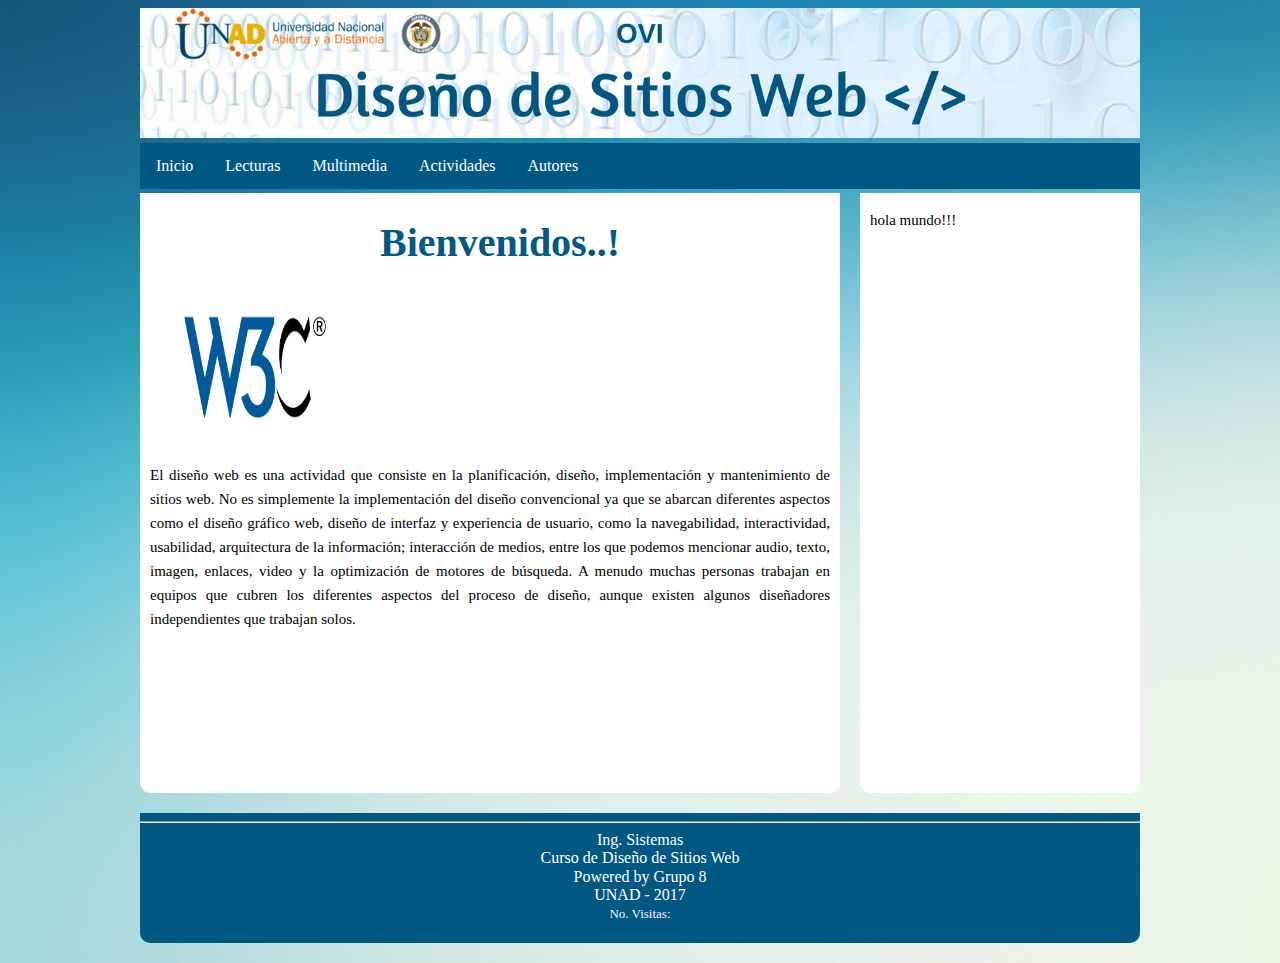
==== index.html @ 46cf5fcb "commit1" ====
<!DOCTYPE html>
<html lang="es">
<head>
    <meta charset="ISO-8859-1"/>
    <meta content="Grupo 8 - UNAD" name="author">
    <meta content="Curso de Dise�o Web - UNAD" name="description">
    <meta content="UNAD, Dise�o Web, 2017, OVI" name="keyword">
    <link rel="stylesheet" href="css/normalize.css"/>
    <link rel="stylesheet" href="css/estilo.css"/>
	<title>OVI :: Dise&ntilde;o de sitios web - UNAD</title>
</head>
<body><font face="verdana" size="3">
 <div id="contenedor">
  <header><center><img src="img/titulo.png" id="titulo"></center></header>
  <nav class="navbar">
  <div>
  <ul>
  <li><a href="#Inicio">Inicio</a></li>
    <li class="dropdown">
    <a href="javascript:void(0)" class="dropbtn">Lecturas</a>
    <div class="dropdown-content">
      <a href="#Lectura1">Lectura1</a>
      <a href="#Lectura1">Lectura2</a>
    </div>
    </li>
  <li><a href="#Multimedia">Multimedia</a></li>
  <li><a href="#Actividades">Actividades</a></li>
  <li><a href="#Autores">Autores</a></li>
  </ul>
  </div>
  </nav>
  <section>
  <article>
    <h1>Bienvenidos..!</h1>
    <figure><img src="img/imagen.png" width="150" height="150"></figure>
    <p>El dise�o web es una actividad que consiste en la planificaci�n, dise�o, implementaci�n y mantenimiento de sitios web. No es simplemente la implementaci�n del dise�o convencional ya que se abarcan diferentes aspectos como el dise�o gr�fico web, dise�o de interfaz y experiencia de usuario, como la navegabilidad, interactividad, usabilidad, arquitectura de la informaci�n; interacci�n de medios, entre los que podemos mencionar audio, texto, imagen, enlaces, video y la optimizaci�n de motores de b�squeda. A menudo muchas personas trabajan en equipos que cubren los diferentes aspectos del proceso de dise�o, aunque existen algunos dise�adores independientes que trabajan solos.
  </article>
  </section>
           <aside>
         	<p>hola mundo!!!</p>
         </aside>
  <footer>
  </font><hr><font face="verdana" size=3 color="white">
  <center>
  Ing. Sistemas <br>
  Curso de Dise&ntilde;o de Sitios Web<br>
  Powered by Grupo 8<br>
  UNAD - 2017<br>
  <div>
  <font size=2 color="whitesmoke">No. Visitas:</font>
  <script type="text/javascript" src="https://counter1.fcs.ovh/private/counter.js?c=m2adcgylb623dt7mpnbl2rrccudrds4a"></script>
  <noscript><a href="https://www.contadorvisitasgratis.com" title="gadget contador de visitas para blogger"><img src="https://counter1.fcs.ovh/private/contadorvisitasgratis.php?c=m2adcgylb623dt7mpnbl2rrccudrds4a" border="0" title="gadget contador de visitas para blogger" alt="gadget contador de visitas para blogger"></a></noscript>
  </div>
  </center>
  </font>
  </footer>

 </div>
</body>
<script src="js/modernizr.js"></script>
<script src="js/prefixfree.js"></script>
</html>
---- css/estilo.css ----
h1{
font-family: verdana;
color: #005883;
margin-left: 20px;
font-size: 40px;
text-align: center;
}
h2{
font-family: verdana;
color: #005883;
margin-left: 20px;
font-size: 25px;
text-align: left;
}
body{
 background-image: url(../img/fondo.jpg);
 background-repeat: no-repeat;
 background-seize: cover;
}
#contenedor{
width: 1000px;
height: auto;
margin: auto;
position: auto;
}
#titulo{
width: 1000px;
}
header{
width: 1000px;
}
nav{
width: 1000px;
height: 30px;
border-radius: 10px;
border-top-right-radius: 0;
border-top-left-radius: 0;
}
ul {
    list-style-type: none;
    margin: 0;
    padding: 0;
    overflow: hidden;
    background-color: #005883;
}

li {
    float: left;
}

li a, .dropbtn {
    display: inline-block;
    color: white;
    text-align: center;
    padding: 14px 16px;
    text-decoration: none;
}

li a:hover, .dropdown:hover .dropbtn {
    background-color: #F47920;
}

li.dropdown {
    display: inline-block;
}

.dropdown-content {
    display: none;
    position: absolute;
    background-color: #005883;
    min-width: 160px;
    box-shadow: 0px 8px 16px 0px rgba(0,0,0,0.2);
    z-index: 1;
}

.dropdown-content a {
    color: white;
    padding: 12px 16px;
    text-decoration: none;
    display: block;
    text-align: left;
}

.dropdown-content a:hover {background-color: #f47820}

.dropdown:hover .dropdown-content {
    display: block;
}
section{
width: 700px;
background: white;
height: 600px;
float: left;
margin-top: 20px;
border-radius: 10px;
border-top-right-radius: 0;
border-top-left-radius: 0;
}
aside{
width: 280px;
background: white;
height: 600px;
float: left;
margin-top: 20px;
border-radius: 10px;
border-top-right-radius: 0;
border-top-left-radius: 0;
margin-left: 20px;
}
footer{
	width: 1000px;
	height: 130px;
	background: #005883;
	float:left;
	margin-top: 20px;
	border-radius: 10px;
	border-top-right-radius: 0;
	border-top-left-radius: 0;
	margin-bottom: 20px;
}

p{
	font-size: 15px;
	font-weight: normal;
	line-height: 24px;
	text-align: justify;
	margin-left: 10px;
	margin-right: 10px;
}


iframe{
	margin-top: 40px;
}
#tab {
    position: absolute;
    width: 130px;
    height: 20px;
    top: 35px;
    left: 25px;
    cursor: pointer;
}
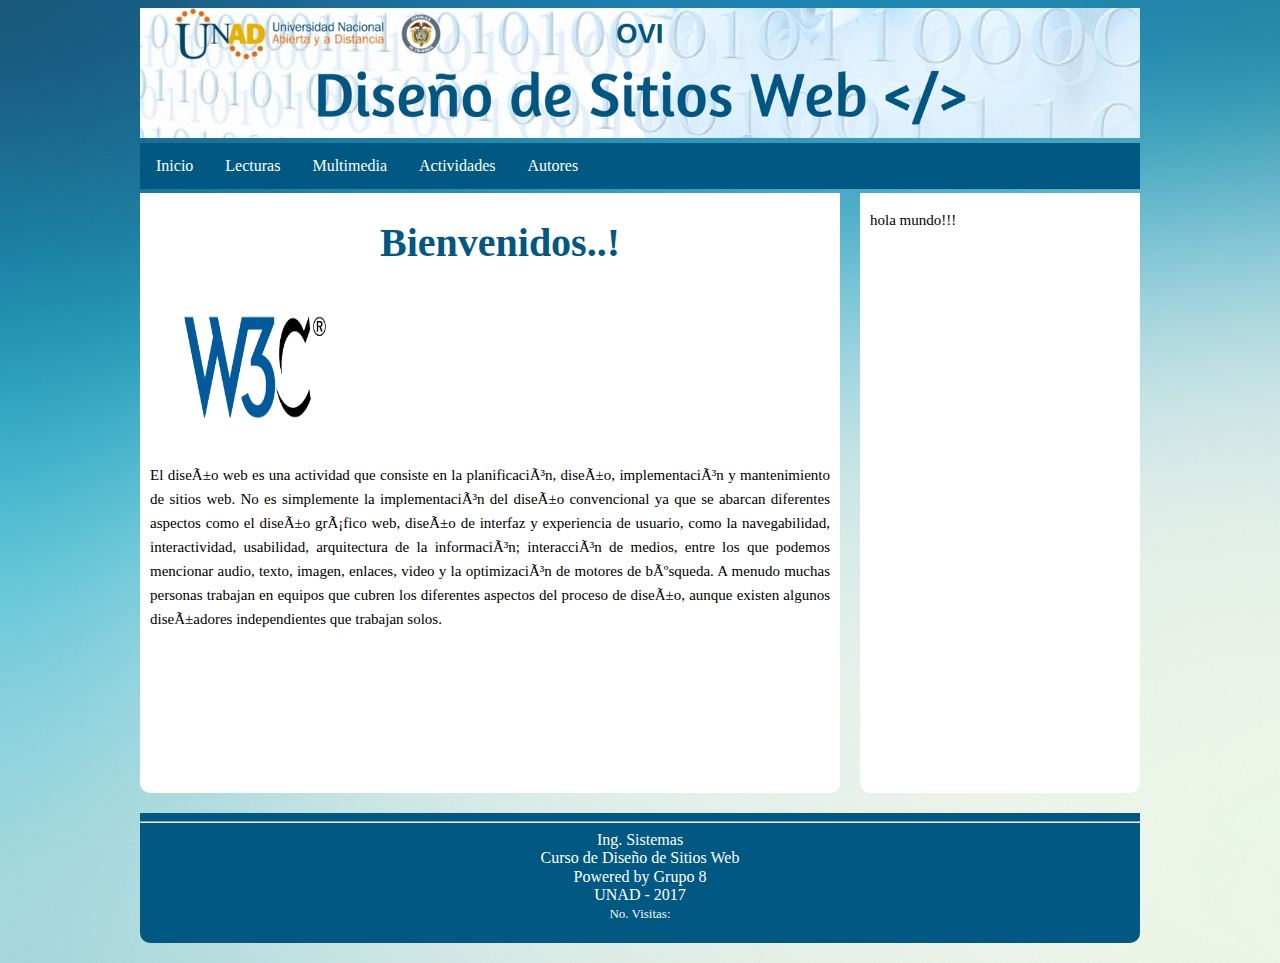
==== commit 4cb5a7b6: "Update index.html" ====
--- a/index.html
+++ b/index.html
@@ -3,8 +3,8 @@
 <head>
     <meta charset="ISO-8859-1"/>
     <meta content="Grupo 8 - UNAD" name="author">
-    <meta content="Curso de Dise�o Web - UNAD" name="description">
-    <meta content="UNAD, Dise�o Web, 2017, OVI" name="keyword">
+    <meta content="Curso de Diseño Web - UNAD" name="description">
+    <meta content="UNAD, Diseño Web, 2017, OVI" name="keyword">
     <link rel="stylesheet" href="css/normalize.css"/>
     <link rel="stylesheet" href="css/estilo.css"/>
 	<title>OVI :: Dise&ntilde;o de sitios web - UNAD</title>
@@ -33,7 +33,7 @@
   <article>
     <h1>Bienvenidos..!</h1>
     <figure><img src="img/imagen.png" width="150" height="150"></figure>
-    <p>El dise�o web es una actividad que consiste en la planificaci�n, dise�o, implementaci�n y mantenimiento de sitios web. No es simplemente la implementaci�n del dise�o convencional ya que se abarcan diferentes aspectos como el dise�o gr�fico web, dise�o de interfaz y experiencia de usuario, como la navegabilidad, interactividad, usabilidad, arquitectura de la informaci�n; interacci�n de medios, entre los que podemos mencionar audio, texto, imagen, enlaces, video y la optimizaci�n de motores de b�squeda. A menudo muchas personas trabajan en equipos que cubren los diferentes aspectos del proceso de dise�o, aunque existen algunos dise�adores independientes que trabajan solos.
+    <p>El diseño web es una actividad que consiste en la planificación, diseño, implementación y mantenimiento de sitios web. No es simplemente la implementación del diseño convencional ya que se abarcan diferentes aspectos como el diseño gráfico web, diseño de interfaz y experiencia de usuario, como la navegabilidad, interactividad, usabilidad, arquitectura de la información; interacción de medios, entre los que podemos mencionar audio, texto, imagen, enlaces, video y la optimización de motores de búsqueda. A menudo muchas personas trabajan en equipos que cubren los diferentes aspectos del proceso de diseño, aunque existen algunos diseñadores independientes que trabajan solos.
   </article>
   </section>
            <aside>
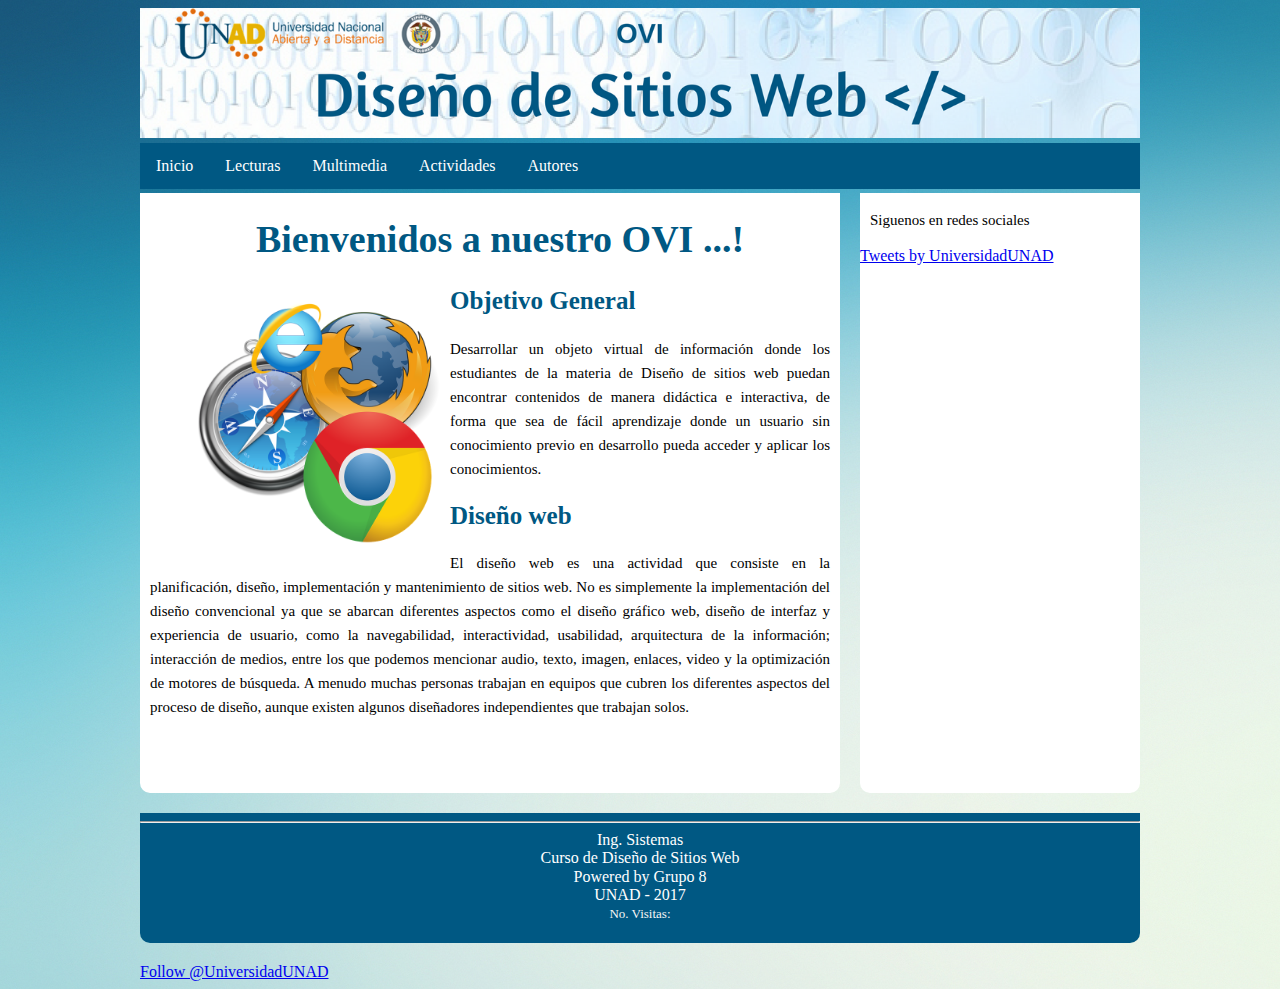
==== commit 37e891bc: "Merge pull request #1 from keon2002/master" ====
--- a/index.html
+++ b/index.html
@@ -3,8 +3,8 @@
 <head>
     <meta charset="ISO-8859-1"/>
     <meta content="Grupo 8 - UNAD" name="author">
-    <meta content="Curso de Diseño Web - UNAD" name="description">
-    <meta content="UNAD, Diseño Web, 2017, OVI" name="keyword">
+    <meta content="Curso de Dise�o Web - UNAD" name="description">
+    <meta content="UNAD, Dise�o Web, 2017, OVI" name="keyword">
     <link rel="stylesheet" href="css/normalize.css"/>
     <link rel="stylesheet" href="css/estilo.css"/>
 	<title>OVI :: Dise&ntilde;o de sitios web - UNAD</title>
@@ -15,30 +15,49 @@
   <nav class="navbar">
   <div>
   <ul>
-  <li><a href="#Inicio">Inicio</a></li>
+  <li><a href="index.html">Inicio</a></li>
     <li class="dropdown">
     <a href="javascript:void(0)" class="dropbtn">Lecturas</a>
     <div class="dropdown-content">
-      <a href="#Lectura1">Lectura1</a>
-      <a href="#Lectura1">Lectura2</a>
+      <a href="Hintro.html">Html - Intro</a>
+      <a href="Hestructura.html">Html5 - Estructura Basica</a>
+      <a href="HNavegacion.html">Html5 - Navegaci�n</a>
+      <a href="HCss3.html">Css3</a>
+      <a href="HGit.html">GitHub Pages</a>
     </div>
     </li>
-  <li><a href="#Multimedia">Multimedia</a></li>
-  <li><a href="#Actividades">Actividades</a></li>
-  <li><a href="#Autores">Autores</a></li>
+     <li class="dropdown">
+     <a href="javascript:void(0)" class="dropbtn">Multimedia</a>
+        <div class="dropdown-content">
+      <a href="VDise�o.html">Video Dise�o Web</a>
+      <a href="VHtml.html">Video Html5</a>
+    </div>
+    </li>
+
+       <li class="dropdown">
+     <a href="javascript:void(0)" class="dropbtn">Actividades</a>
+        <div class="dropdown-content">
+      <a href="Actividad1.html">Actividad 1</a>
+      <a href="Actividad2.html">Actividad 2</a>
+    </div>
+    </li>
+  <li><a href="Autores.html">Autores</a></li>
   </ul>
   </div>
   </nav>
   <section>
   <article>
-    <h1>Bienvenidos..!</h1>
-    <figure><img src="img/imagen.png" width="150" height="150"></figure>
-    <p>El diseño web es una actividad que consiste en la planificación, diseño, implementación y mantenimiento de sitios web. No es simplemente la implementación del diseño convencional ya que se abarcan diferentes aspectos como el diseño gráfico web, diseño de interfaz y experiencia de usuario, como la navegabilidad, interactividad, usabilidad, arquitectura de la información; interacción de medios, entre los que podemos mencionar audio, texto, imagen, enlaces, video y la optimización de motores de búsqueda. A menudo muchas personas trabajan en equipos que cubren los diferentes aspectos del proceso de diseño, aunque existen algunos diseñadores independientes que trabajan solos.
+    <h1>Bienvenidos a nuestro OVI ...!</h1>
+    <figure><img src="img/nave.png" width="250" height="250" style="float:left; margin:10px;"></figure>
+    <h2>Objetivo General</h2>
+    <p>Desarrollar un objeto virtual de informaci�n donde los estudiantes de la materia de Dise�o de sitios web puedan encontrar contenidos de manera did�ctica e interactiva, de forma que sea de f�cil aprendizaje donde un usuario sin conocimiento previo en desarrollo pueda acceder y aplicar los conocimientos.</p>
+    <h2>Dise�o web</h2>
+    <p>El dise�o web es una actividad que consiste en la planificaci�n, dise�o, implementaci�n y mantenimiento de sitios web. No es simplemente la implementaci�n del dise�o convencional ya que se abarcan diferentes aspectos como el dise�o gr�fico web, dise�o de interfaz y experiencia de usuario, como la navegabilidad, interactividad, usabilidad, arquitectura de la informaci�n; interacci�n de medios, entre los que podemos mencionar audio, texto, imagen, enlaces, video y la optimizaci�n de motores de b�squeda. A menudo muchas personas trabajan en equipos que cubren los diferentes aspectos del proceso de dise�o, aunque existen algunos dise�adores independientes que trabajan solos.
   </article>
   </section>
            <aside>
-         	<p>hola mundo!!!</p>
-         </aside>
+         	<p>Siguenos en redes sociales</p>
+          <a class="twitter-timeline" data-lang="es" data-width="280" data-height="550" href="https://twitter.com/UniversidadUNAD">Tweets by UniversidadUNAD</a> <script async src="//platform.twitter.com/widgets.js" charset="utf-8"></script>         </aside>
   <footer>
   </font><hr><font face="verdana" size=3 color="white">
   <center>
@@ -54,8 +73,10 @@
   </center>
   </font>
   </footer>
+  <a href="https://twitter.com/UniversidadUNAD" class="twitter-follow-button" data-show-count="false">Follow @UniversidadUNAD</a><script async src="//platform.twitter.com/widgets.js" charset="utf-8"></script>
 
  </div>
+ 
 </body>
 <script src="js/modernizr.js"></script>
 <script src="js/prefixfree.js"></script>
--- a/css/estilo.css
+++ b/css/estilo.css
@@ -2,7 +2,7 @@
 font-family: verdana;
 color: #005883;
 margin-left: 20px;
-font-size: 40px;
+font-size: 38px;
 text-align: center;
 }
 h2{
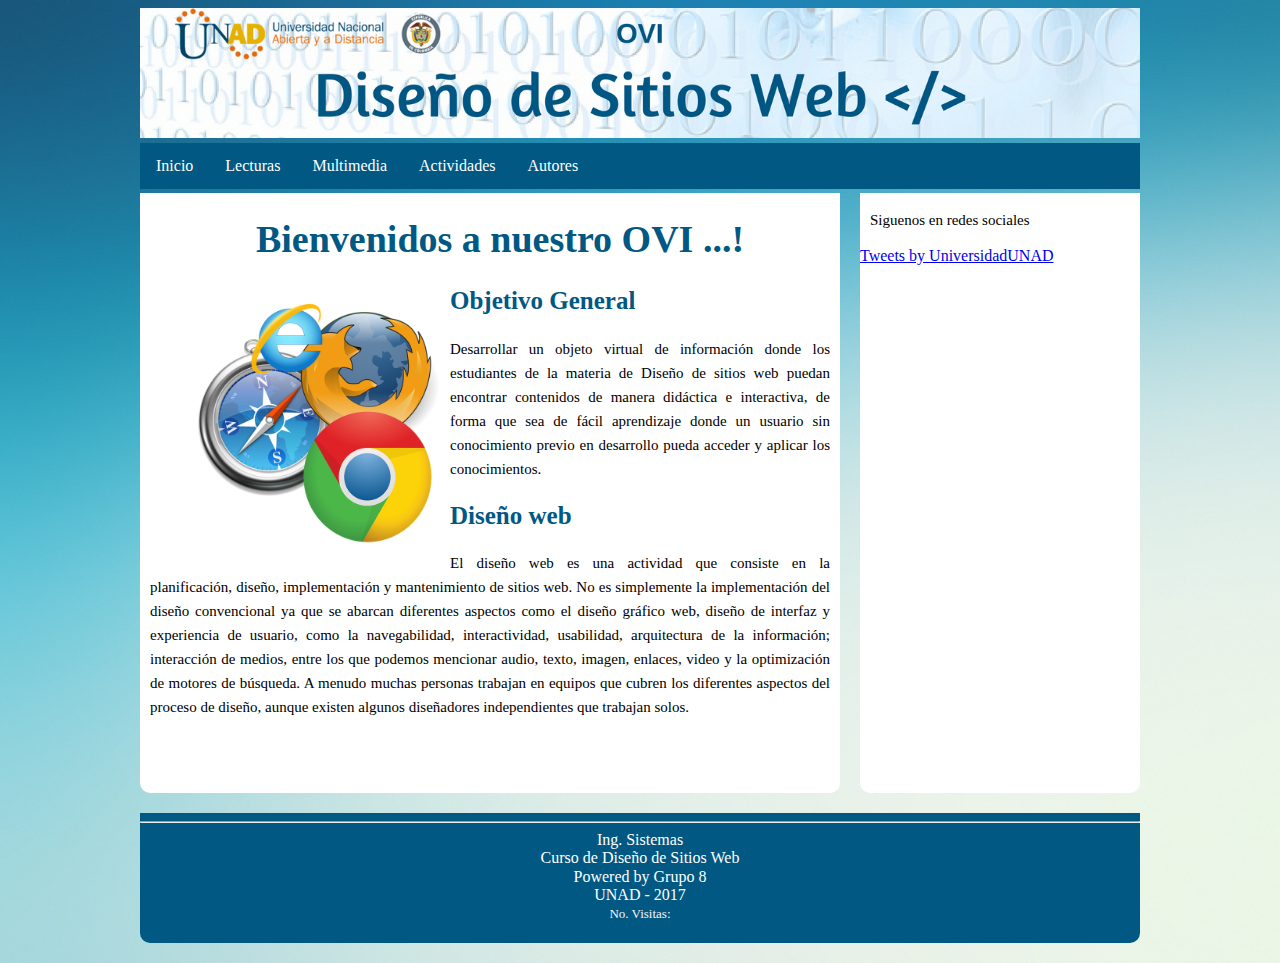
==== commit 9a1e8831: "Update index.html" ====
--- a/index.html
+++ b/index.html
@@ -1,10 +1,10 @@
 <!DOCTYPE html>
 <html lang="es">
 <head>
-    <meta charset="ISO-8859-1"/>
+    <meta charset="UTF-8"/>
     <meta content="Grupo 8 - UNAD" name="author">
-    <meta content="Curso de Dise�o Web - UNAD" name="description">
-    <meta content="UNAD, Dise�o Web, 2017, OVI" name="keyword">
+    <meta content="Curso de Diseño Web - UNAD" name="description">
+    <meta content="UNAD, Diseño Web, 2017, OVI" name="keyword">
     <link rel="stylesheet" href="css/normalize.css"/>
     <link rel="stylesheet" href="css/estilo.css"/>
 	<title>OVI :: Dise&ntilde;o de sitios web - UNAD</title>
@@ -21,7 +21,7 @@
     <div class="dropdown-content">
       <a href="Hintro.html">Html - Intro</a>
       <a href="Hestructura.html">Html5 - Estructura Basica</a>
-      <a href="HNavegacion.html">Html5 - Navegaci�n</a>
+      <a href="HNavegacion.html">Html5 - Navegación</a>
       <a href="HCss3.html">Css3</a>
       <a href="HGit.html">GitHub Pages</a>
     </div>
@@ -29,7 +29,7 @@
      <li class="dropdown">
      <a href="javascript:void(0)" class="dropbtn">Multimedia</a>
         <div class="dropdown-content">
-      <a href="VDise�o.html">Video Dise�o Web</a>
+      <a href="VDiseño.html">Video Diseño Web</a>
       <a href="VHtml.html">Video Html5</a>
     </div>
     </li>
@@ -50,9 +50,9 @@
     <h1>Bienvenidos a nuestro OVI ...!</h1>
     <figure><img src="img/nave.png" width="250" height="250" style="float:left; margin:10px;"></figure>
     <h2>Objetivo General</h2>
-    <p>Desarrollar un objeto virtual de informaci�n donde los estudiantes de la materia de Dise�o de sitios web puedan encontrar contenidos de manera did�ctica e interactiva, de forma que sea de f�cil aprendizaje donde un usuario sin conocimiento previo en desarrollo pueda acceder y aplicar los conocimientos.</p>
-    <h2>Dise�o web</h2>
-    <p>El dise�o web es una actividad que consiste en la planificaci�n, dise�o, implementaci�n y mantenimiento de sitios web. No es simplemente la implementaci�n del dise�o convencional ya que se abarcan diferentes aspectos como el dise�o gr�fico web, dise�o de interfaz y experiencia de usuario, como la navegabilidad, interactividad, usabilidad, arquitectura de la informaci�n; interacci�n de medios, entre los que podemos mencionar audio, texto, imagen, enlaces, video y la optimizaci�n de motores de b�squeda. A menudo muchas personas trabajan en equipos que cubren los diferentes aspectos del proceso de dise�o, aunque existen algunos dise�adores independientes que trabajan solos.
+    <p>Desarrollar un objeto virtual de información donde los estudiantes de la materia de Diseño de sitios web puedan encontrar contenidos de manera didáctica e interactiva, de forma que sea de fácil aprendizaje donde un usuario sin conocimiento previo en desarrollo pueda acceder y aplicar los conocimientos.</p>
+    <h2>Diseño web</h2>
+    <p>El diseño web es una actividad que consiste en la planificación, diseño, implementación y mantenimiento de sitios web. No es simplemente la implementación del diseño convencional ya que se abarcan diferentes aspectos como el diseño gráfico web, diseño de interfaz y experiencia de usuario, como la navegabilidad, interactividad, usabilidad, arquitectura de la información; interacción de medios, entre los que podemos mencionar audio, texto, imagen, enlaces, video y la optimización de motores de búsqueda. A menudo muchas personas trabajan en equipos que cubren los diferentes aspectos del proceso de diseño, aunque existen algunos diseñadores independientes que trabajan solos.
   </article>
   </section>
            <aside>
@@ -73,8 +73,6 @@
   </center>
   </font>
   </footer>
-  <a href="https://twitter.com/UniversidadUNAD" class="twitter-follow-button" data-show-count="false">Follow @UniversidadUNAD</a><script async src="//platform.twitter.com/widgets.js" charset="utf-8"></script>
-
  </div>
  
 </body>
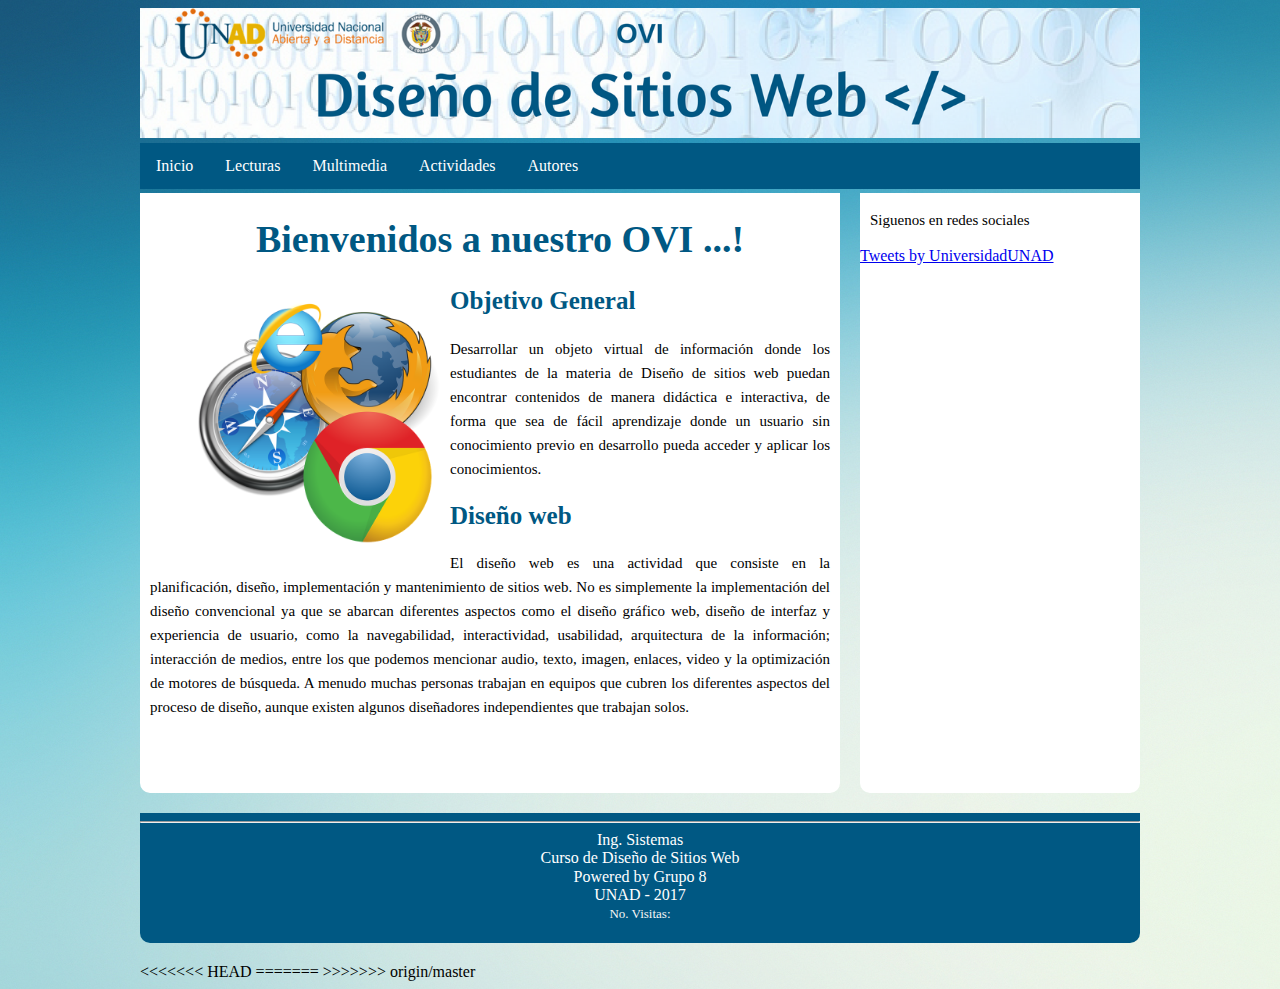
==== commit 2afb6595: "Merge remote-tracking branch 'origin/master'" ====
--- a/index.html
+++ b/index.html
@@ -73,8 +73,11 @@
   </center>
   </font>
   </footer>
+<<<<<<< HEAD
+
+=======
+>>>>>>> origin/master
  </div>
- 
 </body>
 <script src="js/modernizr.js"></script>
 <script src="js/prefixfree.js"></script>
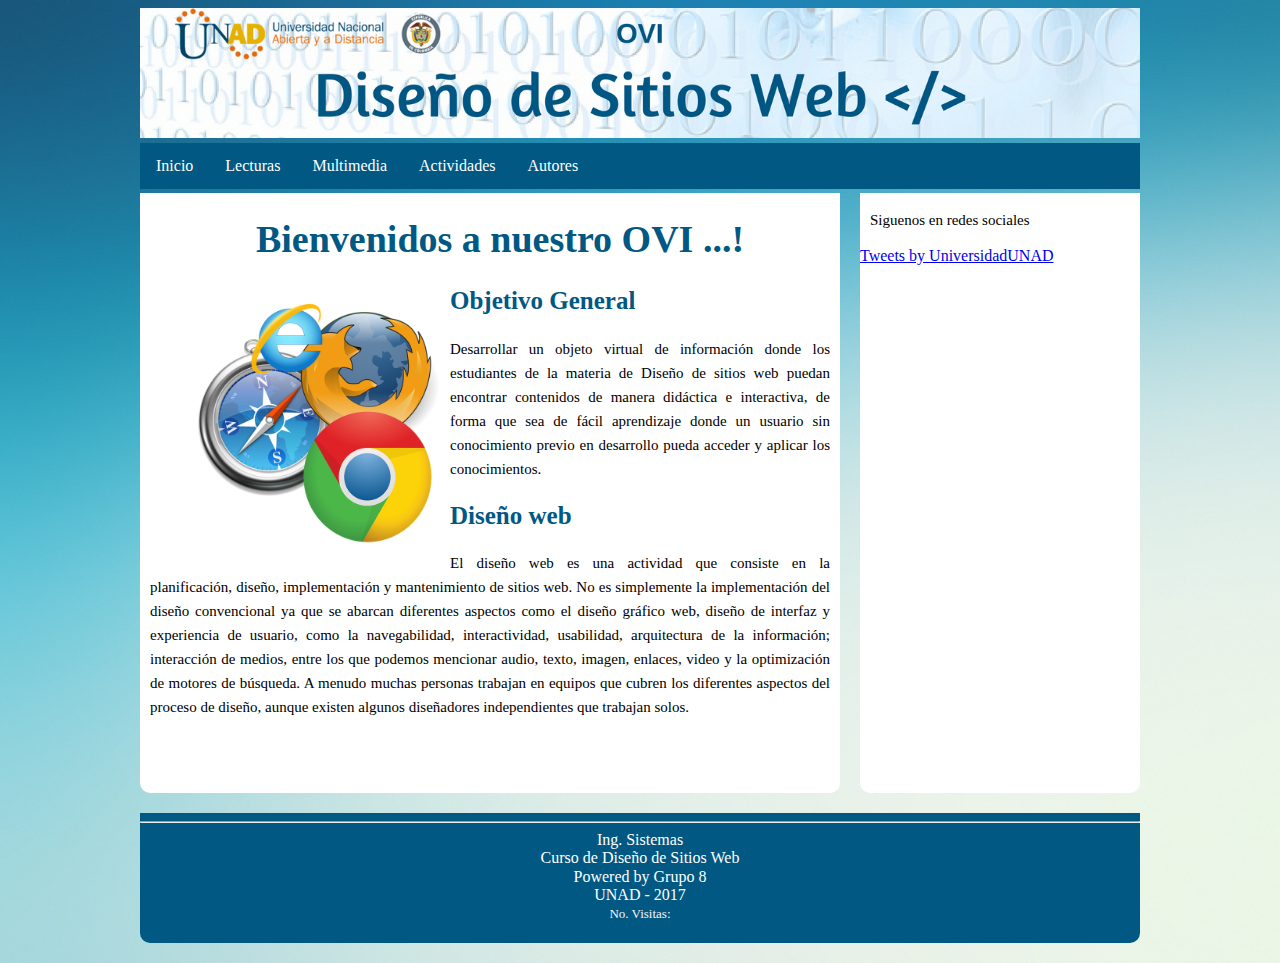
==== commit 69e935d1: "Update index.html" ====
--- a/index.html
+++ b/index.html
@@ -73,12 +73,6 @@
   </center>
   </font>
   </footer>
-<<<<<<< HEAD
-
-=======
->>>>>>> origin/master
  </div>
 </body>
-<script src="js/modernizr.js"></script>
-<script src="js/prefixfree.js"></script>
 </html>
